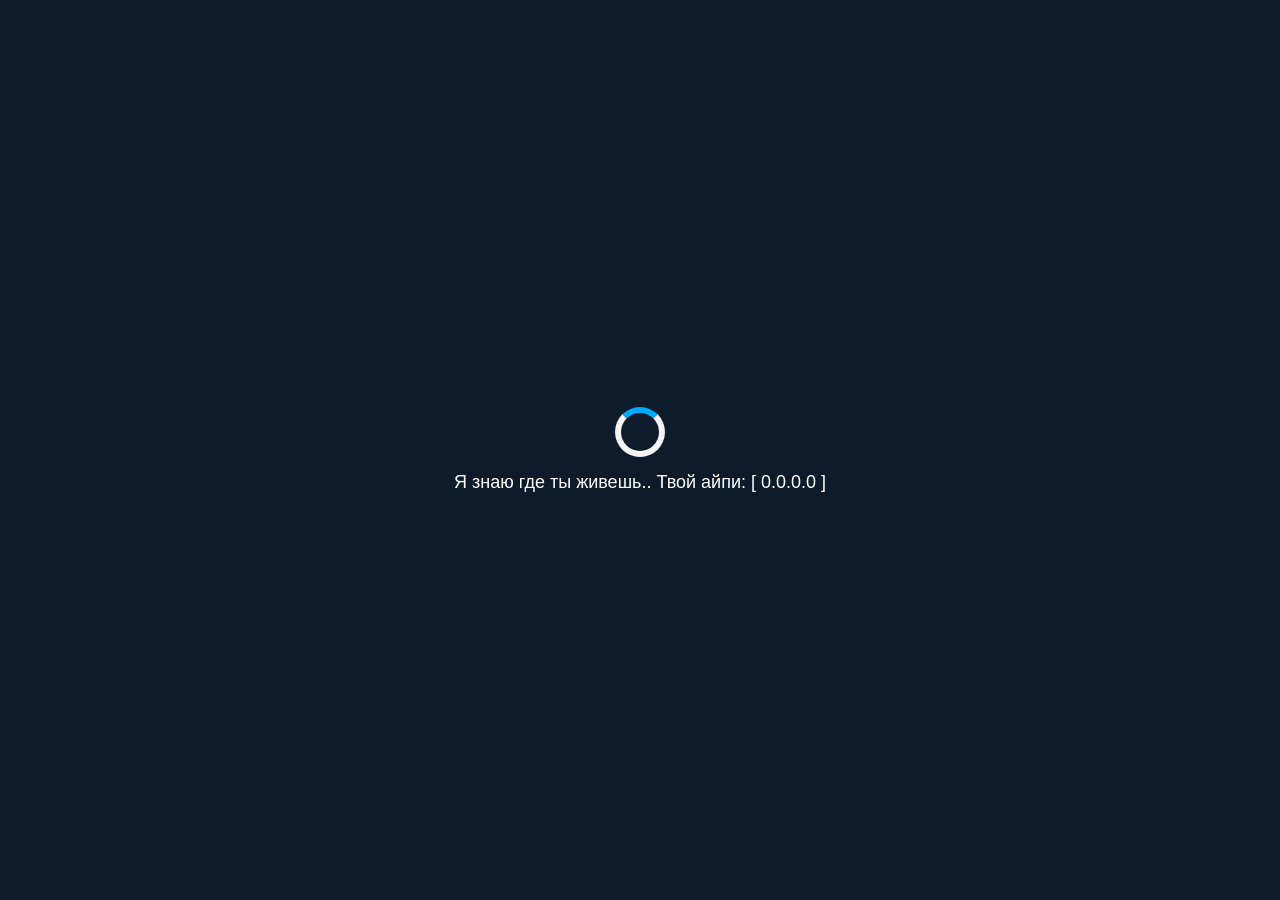
==== index.html @ 8489e2a5 "Update index.html" ====
<!DOCTYPE html>
<html lang="ru">
<head>
  <meta charset="UTF-8">
  <meta name="viewport" content="width=device-width, initial-scale=1.0">
  <title>.cvt roflanovv * Main.</title>
  <link rel="icon" href="/img/favicon.ico">
  <link rel="stylesheet" href="styles.css">
</head>
<body>
  <div id="preloader">
    <div class="loader"></div>
    <p class="loading-text">Я знаю где ты живешь.. Твой айпи: [ 0.0.0.0 ]</p>
  </div>

<div id="content" class="hidden">
  <div class="card">
    <img src="avatar.jpg" alt="Аватарка" class="avatar" id="avatar">
    <h1 class="nickname">cvt roflanovv</h1>
    <p class="description">meow >;3</p>
    <div class="social-links">
      <a href="https://vk.com/kdevwp" target="_blank" class="social-link">[ VK ]</a>
      <a href="https://t.me/kdevwp" target="_blank" class="social-link">[ Telegram ]</a>
    </div>
    <a href="feed.html" class="feed-button">Перейти на Feed</a>
    <p id="easter-egg" class="easter-egg hidden">ты петух, поздравляю</p>
  </div>
</div>
  <footer class="footer">
    <p>&copy; kDev Workspace. 2023 – 2024. Все права защищены.</p>
  </footer>
  <script src="script.js"></script>
</body>
</html>
---- styles.css ----
* {
  box-sizing: border-box;
  margin: 0;
  padding: 0;
}

body {
  margin: 0;
  display: flex;
  justify-content: center;
  align-items: center;
  height: 100vh;
  font-family: 'Roboto', sans-serif;
  background: linear-gradient(to right, #141e30, #243b55);
  color: #ffffff;
  overflow: hidden;
}

#preloader {
  position: fixed;
  top: 0;
  left: 0;
  width: 100%;
  height: 100%;
  display: flex;
  flex-direction: column;
  justify-content: center;
  align-items: center;
  background-color: #0d1b2a;
  z-index: 10;
  color: #ffffff;
}

.loader {
  border: 6px solid #f3f3f3;
  border-top: 6px solid #00aaff;
  border-radius: 50%;
  width: 50px;
  height: 50px;
  animation: spin 1s linear infinite;
}

@keyframes spin {
  0% { transform: rotate(0deg); }
  100% { transform: rotate(360deg); }
}

.loading-text {
  margin-top: 15px;
  font-size: 18px;
  animation: blink 1s steps(5, start) infinite;
}

@keyframes blink {
  50% {
    opacity: 0;
  }
}

.hidden {
  display: none;
}

.card {
  text-align: center;
  background: rgba(30, 30, 30, 0.85);
  border-radius: 15px;
  padding: 30px;
  max-width: 90%;
  width: 350px;
  box-shadow: 0px 10px 20px rgba(0, 0, 0, 0.4);
  transition: transform 0.3s, background 0.3s;
  backdrop-filter: blur(10px);
}

.card:hover {
  transform: translateY(-5px);
  background: rgba(50, 50, 50, 0.9);
}

.avatar {
  width: 120px;
  height: 120px;
  border-radius: 50%;
  margin-bottom: 15px;
  transition: transform 0.3s ease, border 0.3s;
  border: 3px solid #00aaff;
}

.avatar:hover {
  transform: scale(1.1);
  border: 3px solid #ffffff;
}

.nickname {
  font-size: 26px;
  color: #ffffff;
  margin: 10px 0;
}

.description {
  font-size: 16px;
  color: #cccccc;
  margin-bottom: 20px;
}

.social-links {
  display: flex;
  justify-content: center;
  gap: 15px;
  margin-bottom: 15px;
  flex-wrap: wrap;
}

.social-link {
  text-decoration: none;
  color: #00aaff;
  font-weight: bold;
  transition: color 0.3s, transform 0.3s, background 0.3s;
  border: 2px solid transparent;
  padding: 5px 12px;
  border-radius: 5px;
  display: inline-block;
  text-align: center;
  width: auto;
}

.social-link:hover {
  color: #ffffff;
  background: #00aaff;
  border-color: #00aaff;
  transform: scale(1.1);
}

.easter-egg {
  margin-top: 15px;
  font-size: 14px;
  color: #ffcc00;
  animation: pulse 1s infinite;
}

@keyframes pulse {
  0%, 100% { opacity: 0.8; }
  50% { opacity: 1; }
}

.feed-button {
  display: inline-block;
  margin-top: 20px;
  padding: 10px 20px;
  background: #00aaff;
  color: #ffffff;
  border: none;
  border-radius: 5px;
  text-decoration: none;
  font-weight: bold;
  transition: background 0.3s, transform 0.3s;
}

.feed-button:hover {
  background: #007acc;
  transform: translateY(-3px);
}

.footer {
  position: fixed;
  bottom: 10px;
  width: 100%;
  text-align: center;
  color: #aaaaaa;
  font-size: 14px;
}

@media (max-width: 768px) {
  .card {
    width: 90%;
  }

  .nickname {
    font-size: 22px;
  }

  .description {
    font-size: 15px;
  }
}

@media (max-width: 480px) {
  .card {
    width: 95%;
  }

  .avatar {
    width: 100px;
    height: 100px;
  }

  .nickname {
    font-size: 20px;
  }

  .description {
    font-size: 14px;
  }

  .social-link {
    font-size: 14px;
    padding: 4px 8px;
  }

  .social-links {
    gap: 10px;
  }
}
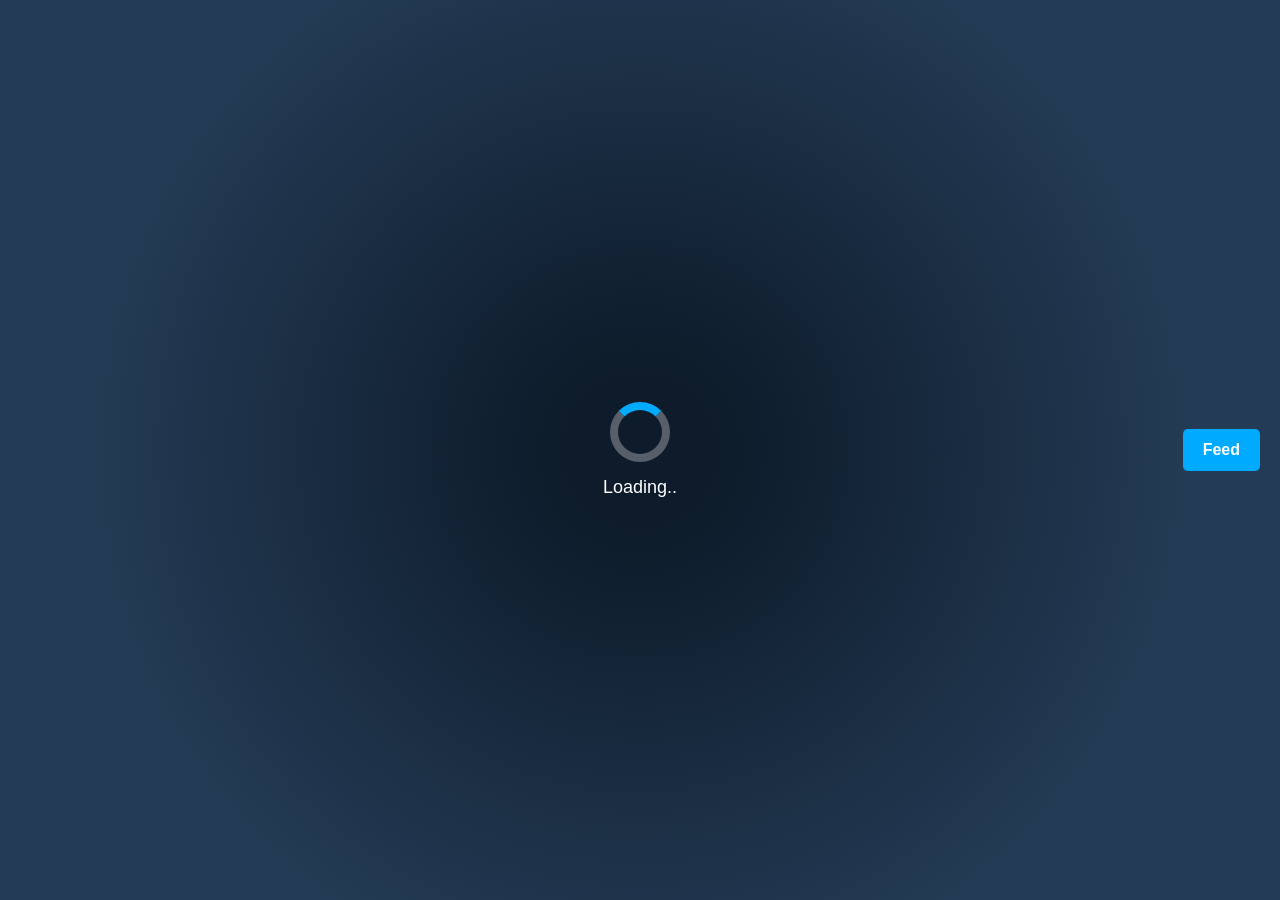
==== commit 0c9d0c81: "Update index.html" ====
--- a/index.html
+++ b/index.html
@@ -5,12 +5,13 @@
   <meta name="viewport" content="width=device-width, initial-scale=1.0">
   <title>.cvt roflanovv * Main.</title>
   <link rel="icon" href="/img/favicon.ico">
+  <link href="https://cdnjs.cloudflare.com/ajax/libs/font-awesome/6.0.0-beta3/css/all.min.css" rel="stylesheet">
   <link rel="stylesheet" href="styles.css">
 </head>
 <body>
   <div id="preloader">
     <div class="loader"></div>
-    <p class="loading-text">Я знаю где ты живешь.. Твой айпи: [ 0.0.0.0 ]</p>
+    <p class="loading-text">Loading..</p>
   </div>
 
 <div id="content" class="hidden">
@@ -18,13 +19,17 @@
     <img src="avatar.jpg" alt="Аватарка" class="avatar" id="avatar">
     <h1 class="nickname">cvt roflanovv</h1>
     <p class="description">meow >;3</p>
-    <div class="social-links">
-      <a href="https://vk.com/kdevwp" target="_blank" class="social-link">[ VK ]</a>
-      <a href="https://t.me/kdevwp" target="_blank" class="social-link">[ Telegram ]</a>
-    </div>
-    <a href="feed.html" class="feed-button">Перейти на Feed</a>
+<div class="social-links">
+  <a href="https://vk.com/kdevwp" target="_blank" class="social-link">
+    <i class="fab fa-vk"></i>
+  </a> 
+  <a href="https://t.me/kdevwp" target="_blank" class="social-link">
+    <i class="fab fa-telegram-plane"></i>
+  </a> 
+</div>
     <p id="easter-egg" class="easter-egg hidden">ты петух, поздравляю</p>
   </div>
+<a href="/feed" class="feed-button">Feed</a>
 </div>
   <footer class="footer">
     <p>&copy; kDev Workspace. 2023 – 2024. Все права защищены.</p>
--- a/styles.css
+++ b/styles.css
@@ -14,6 +14,12 @@
   background: linear-gradient(to right, #141e30, #243b55);
   color: #ffffff;
   overflow: hidden;
+}
+
+#content {
+  display: flex;
+  align-items: flex-start;
+  gap: 20px;
 }
 
 #preloader {
@@ -26,18 +32,18 @@
   flex-direction: column;
   justify-content: center;
   align-items: center;
-  background-color: #0d1b2a;
+  background: radial-gradient(circle, #0d1b2a 10%, #243b55 70%);
   z-index: 10;
   color: #ffffff;
 }
 
 .loader {
-  border: 6px solid #f3f3f3;
-  border-top: 6px solid #00aaff;
+  border: 8px solid rgba(255, 255, 255, 0.3);
+  border-top: 8px solid #00aaff;
   border-radius: 50%;
-  width: 50px;
-  height: 50px;
-  animation: spin 1s linear infinite;
+  width: 60px;
+  height: 60px;
+  animation: spin 0.7s linear infinite;
 }
 
 @keyframes spin {
@@ -104,32 +110,31 @@
   margin-bottom: 20px;
 }
 
-.social-links {
-  display: flex;
+.social-link {
+  display: flex;
+  align-items: center;
   justify-content: center;
-  gap: 15px;
-  margin-bottom: 15px;
-  flex-wrap: wrap;
-}
-
-.social-link {
-  text-decoration: none;
+  width: 40px;
+  height: 40px;
+  border-radius: 50%;
+  background: rgba(0, 170, 255, 0.2);
   color: #00aaff;
-  font-weight: bold;
-  transition: color 0.3s, transform 0.3s, background 0.3s;
-  border: 2px solid transparent;
-  padding: 5px 12px;
-  border-radius: 5px;
-  display: inline-block;
-  text-align: center;
-  width: auto;
+  transition: all 0.3s ease;
 }
 
 .social-link:hover {
-  color: #ffffff;
   background: #00aaff;
-  border-color: #00aaff;
-  transform: scale(1.1);
+  color: #ffffff;
+  transform: scale(1.15);
+}
+
+.social-link i {
+  font-size: 20px;
+  transition: font-size 0.3s ease;
+}
+
+.social-link:hover i {
+  font-size: 22px;
 }
 
 .easter-egg {
@@ -145,9 +150,11 @@
 }
 
 .feed-button {
-  display: inline-block;
-  margin-top: 20px;
-  padding: 10px 20px;
+  position: fixed;
+  right: 20px;
+  top: 50%;
+  transform: translateY(-50%);
+  padding: 12px 20px;
   background: #00aaff;
   color: #ffffff;
   border: none;
@@ -155,11 +162,12 @@
   text-decoration: none;
   font-weight: bold;
   transition: background 0.3s, transform 0.3s;
+  z-index: 11;
 }
 
 .feed-button:hover {
   background: #007acc;
-  transform: translateY(-3px);
+  transform: translateY(-50%) translateY(-3px);
 }
 
 .footer {
@@ -173,7 +181,7 @@
 
 @media (max-width: 768px) {
   .card {
-    width: 90%;
+    width: 95%;
   }
 
   .nickname {
@@ -183,11 +191,22 @@
   .description {
     font-size: 15px;
   }
+
+  .social-links {
+    flex-wrap: wrap;
+    gap: 10px;
+  }
+
+  .feed-button {
+    right: 10px;
+    top: 90%;
+    transform: translateY(-50%);
+  }
 }
 
 @media (max-width: 480px) {
   .card {
-    width: 95%;
+    width: 100%;
   }
 
   .avatar {
@@ -204,11 +223,12 @@
   }
 
   .social-link {
-    font-size: 14px;
-    padding: 4px 8px;
-  }
-
-  .social-links {
-    gap: 10px;
-  }
-}
+    width: 35px;
+    height: 35px;
+  }
+
+  .feed-button {
+    width: 100%;
+    text-align: center;
+  }
+}
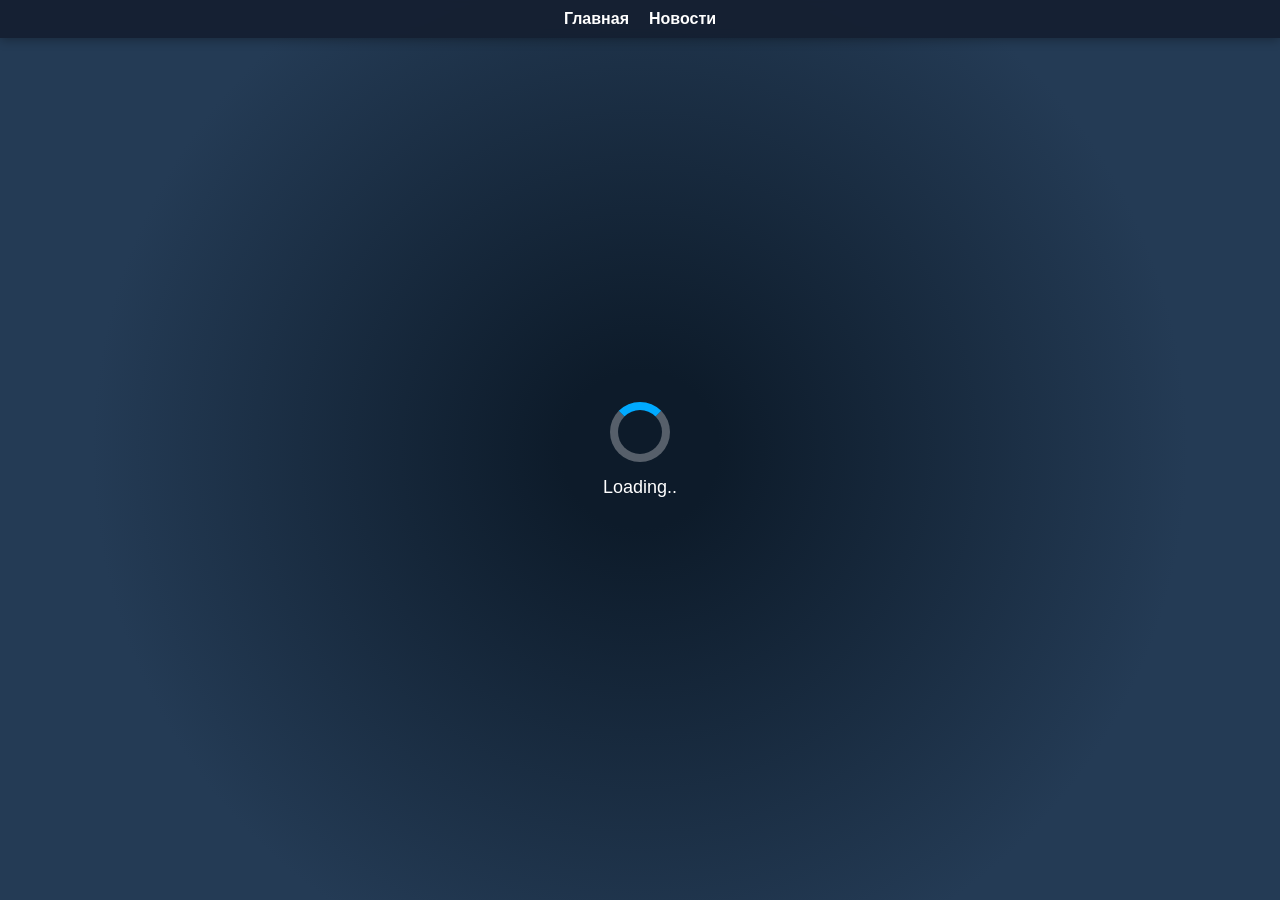
==== commit 76373b61: "Update index.html" ====
--- a/index.html
+++ b/index.html
@@ -9,28 +9,35 @@
   <link rel="stylesheet" href="styles.css">
 </head>
 <body>
+
+  <nav class="navbar">
+    <ul class="navbar-links">
+      <li><a href="/">Главная</a></li>
+      <li><a href="/feed">Новости</a></li>
+    </ul>
+  </nav>
+
   <div id="preloader">
     <div class="loader"></div>
     <p class="loading-text">Loading..</p>
   </div>
 
-<div id="content" class="hidden">
-  <div class="card">
-    <img src="avatar.jpg" alt="Аватарка" class="avatar" id="avatar">
-    <h1 class="nickname">cvt roflanovv</h1>
-    <p class="description">meow >;3</p>
-<div class="social-links">
-  <a href="https://vk.com/kdevwp" target="_blank" class="social-link">
-    <i class="fab fa-vk"></i>
-  </a> 
-  <a href="https://t.me/kdevwp" target="_blank" class="social-link">
-    <i class="fab fa-telegram-plane"></i>
-  </a> 
-</div>
-    <p id="easter-egg" class="easter-egg hidden">ты петух, поздравляю</p>
-  </div>
-<a href="/feed" class="feed-button">Feed</a>
-</div>
+  <div id="content" class="hidden">
+    <div class="card">
+      <img src="avatar.jpg" alt="Аватарка" class="avatar" id="avatar">
+      <h1 class="nickname">cvt roflanovv</h1>
+      <p class="description">meow >;3</p>
+      <div class="social-links">
+        <a href="https://vk.com/kdevwp" target="_blank" class="social-link">
+          <i class="fab fa-vk"></i>
+        </a> 
+        <a href="https://t.me/kdevwp" target="_blank" class="social-link">
+          <i class="fab fa-telegram-plane"></i>
+        </a> 
+      </div>
+      <p id="easter-egg" class="easter-egg hidden">ты петух, поздравляю</p>
+    </div>
+  
   <footer class="footer">
     <p>&copy; kDev Workspace. 2023 – 2024. Все права защищены.</p>
   </footer>
--- a/styles.css
+++ b/styles.css
@@ -5,7 +5,6 @@
 }
 
 body {
-  margin: 0;
   display: flex;
   justify-content: center;
   align-items: center;
@@ -16,10 +15,41 @@
   overflow: hidden;
 }
 
+.navbar {
+  position: fixed;
+  top: 0;
+  width: 100%;
+  background: rgba(20, 30, 48, 0.9);
+  backdrop-filter: blur(5px);
+  padding: 10px 20px;
+  display: flex;
+  justify-content: center;
+  box-shadow: 0 2px 10px rgba(0, 0, 0, 0.3);
+  z-index: 100;
+}
+
+.navbar-links {
+  list-style: none;
+  display: flex;
+  gap: 20px;
+}
+
+.navbar-links a {
+  text-decoration: none;
+  color: #ffffff;
+  font-weight: bold;
+  transition: color 0.3s ease;
+}
+
+.navbar-links a:hover {
+  color: #00aaff;
+}
+
 #content {
   display: flex;
   align-items: flex-start;
   gap: 20px;
+  margin-top: 80px;
 }
 
 #preloader {
@@ -110,6 +140,12 @@
   margin-bottom: 20px;
 }
 
+.social-links {
+  display: flex;
+  justify-content: center;
+  gap: 15px;
+}
+
 .social-link {
   display: flex;
   align-items: center;
@@ -128,15 +164,6 @@
   transform: scale(1.15);
 }
 
-.social-link i {
-  font-size: 20px;
-  transition: font-size 0.3s ease;
-}
-
-.social-link:hover i {
-  font-size: 22px;
-}
-
 .easter-egg {
   margin-top: 15px;
   font-size: 14px;
@@ -147,27 +174,6 @@
 @keyframes pulse {
   0%, 100% { opacity: 0.8; }
   50% { opacity: 1; }
-}
-
-.feed-button {
-  position: fixed;
-  right: 20px;
-  top: 50%;
-  transform: translateY(-50%);
-  padding: 12px 20px;
-  background: #00aaff;
-  color: #ffffff;
-  border: none;
-  border-radius: 5px;
-  text-decoration: none;
-  font-weight: bold;
-  transition: background 0.3s, transform 0.3s;
-  z-index: 11;
-}
-
-.feed-button:hover {
-  background: #007acc;
-  transform: translateY(-50%) translateY(-3px);
 }
 
 .footer {
@@ -183,24 +189,11 @@
   .card {
     width: 95%;
   }
-
   .nickname {
     font-size: 22px;
   }
-
   .description {
     font-size: 15px;
-  }
-
-  .social-links {
-    flex-wrap: wrap;
-    gap: 10px;
-  }
-
-  .feed-button {
-    right: 10px;
-    top: 90%;
-    transform: translateY(-50%);
   }
 }
 
@@ -208,27 +201,18 @@
   .card {
     width: 100%;
   }
-
   .avatar {
     width: 100px;
     height: 100px;
   }
-
   .nickname {
     font-size: 20px;
   }
-
   .description {
     font-size: 14px;
   }
-
   .social-link {
     width: 35px;
     height: 35px;
   }
-
-  .feed-button {
-    width: 100%;
-    text-align: center;
-  }
-}
+}
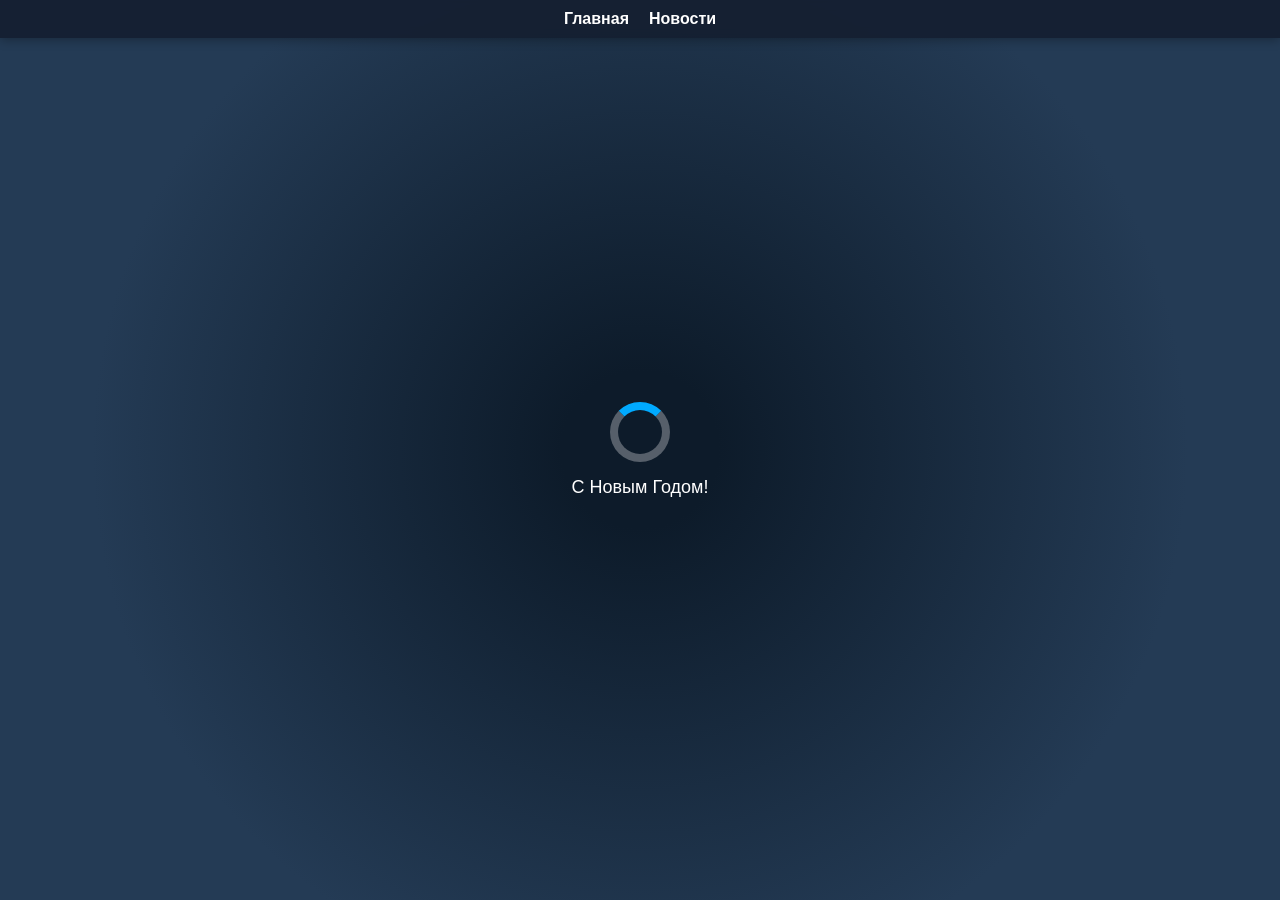
==== commit 570dfcc3: "Update index.html" ====
--- a/index.html
+++ b/index.html
@@ -3,12 +3,20 @@
 <head>
   <meta charset="UTF-8">
   <meta name="viewport" content="width=device-width, initial-scale=1.0">
-  <title>.cvt roflanovv * Main.</title>
+  <title>cvt roflanovv - Main</title>
   <link rel="icon" href="/img/favicon.ico">
   <link href="https://cdnjs.cloudflare.com/ajax/libs/font-awesome/6.0.0-beta3/css/all.min.css" rel="stylesheet">
   <link rel="stylesheet" href="styles.css">
 </head>
 <body>
+  <div class="snowflakes" aria-hidden="true">
+    <div class="snowflake">❄</div>
+    <div class="snowflake">❅</div>
+    <div class="snowflake">❆</div>
+    <div class="snowflake">❄</div>
+    <div class="snowflake">❅</div>
+    <div class="snowflake">❆</div>
+  </div>
 
   <nav class="navbar">
     <ul class="navbar-links">
@@ -19,7 +27,7 @@
 
   <div id="preloader">
     <div class="loader"></div>
-    <p class="loading-text">Loading..</p>
+    <p class="loading-text">С Новым Годом!</p>
   </div>
 
   <div id="content" class="hidden">
@@ -35,12 +43,14 @@
           <i class="fab fa-telegram-plane"></i>
         </a> 
       </div>
-      <p id="easter-egg" class="easter-egg hidden">ты петух, поздравляю</p>
+      <p id="easter-egg" class="easter-egg hidden">Поздравляю! Ты нашел пасхалку!</p>
     </div>
-  
+  </div>
+
   <footer class="footer">
-    <p>&copy; kDev Workspace. 2023 – 2024. Все права защищены.</p>
+    © 2024 Все права защищены
   </footer>
+
   <script src="script.js"></script>
 </body>
 </html>
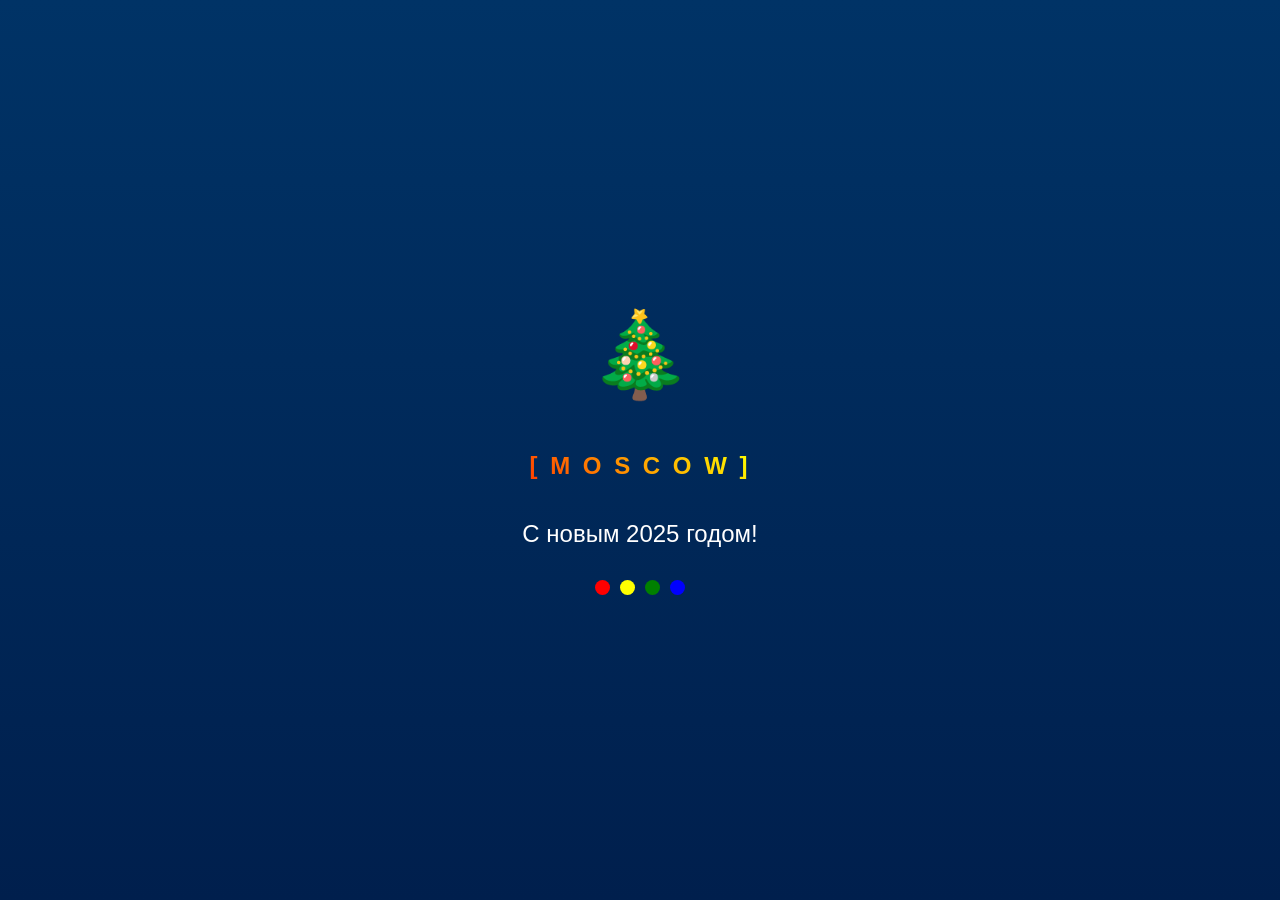
==== commit 022f9f2f: "Create index.html" ====
--- a/index.html
+++ b/index.html
@@ -1,56 +1,218 @@
 <!DOCTYPE html>
 <html lang="ru">
 <head>
-  <meta charset="UTF-8">
-  <meta name="viewport" content="width=device-width, initial-scale=1.0">
-  <title>cvt roflanovv - Main</title>
-  <link rel="icon" href="/img/favicon.ico">
-  <link href="https://cdnjs.cloudflare.com/ajax/libs/font-awesome/6.0.0-beta3/css/all.min.css" rel="stylesheet">
-  <link rel="stylesheet" href="styles.css">
+    <meta charset="UTF-8">
+    <meta name="viewport" content="width=device-width, initial-scale=1.0">
+    <title>.cvt roflannov - Happy New Year.</title>
+    <style>
+        body {
+            margin: 0;
+            font-family: Arial, sans-serif;
+            color: #fff;
+            background: linear-gradient(to bottom, #003366, #001f4d);
+            display: flex;
+            justify-content: center;
+            align-items: center;
+            flex-direction: column;
+            min-height: 100vh;
+            overflow-x: hidden;
+            text-align: center;
+            user-select: none;
+        }
+
+        .tree {
+            font-size: 5.2rem;
+            margin-bottom: 1rem;
+        }
+
+        #message {
+            font-size: 1.5rem;
+            margin: 0.5rem 0;
+        }
+
+        #countdown {
+            font-size: 1.2rem;
+            font-weight: bold;
+            margin-top: 0.5rem;
+        }
+
+        #moscow-time {
+            font-size: 1.5rem;
+            letter-spacing: 3px;
+            color: #ffd700;
+            font-weight: bold;
+            text-transform: uppercase;
+            margin: 2rem 0;
+            background: linear-gradient(45deg, #f00, #ff0, #0f0, #00f);
+            background-size: 400% 400%;
+            animation: gradient 3s ease infinite, flicker 1s infinite;
+            -webkit-background-clip: text;
+            color: transparent;
+        }
+
+        @keyframes gradient {
+            0% {
+                background-position: 100% 0;
+            }
+            50% {
+                background-position: 0 100%;
+            }
+            100% {
+                background-position: 100% 0;
+            }
+        }
+
+        @keyframes flicker {
+            0%, 100% {
+                opacity: 1;
+            }
+            50% {
+                opacity: 0.7;
+            }
+        }
+
+        .snowflake {
+            position: fixed;
+            top: -10px;
+            color: white;
+            font-size: 1.5rem;
+            animation: fall linear infinite;
+            user-select: none;
+        }
+
+        @keyframes fall {
+            0% {
+                transform: translateY(-100px);
+                opacity: 1;
+            }
+            100% {
+                transform: translateY(100vh);
+                opacity: 0.5;
+            }
+        }
+
+        .garland {
+            display: flex;
+            justify-content: center;
+            margin-top: 1rem;
+        }
+
+        .garland span {
+            width: 15px;
+            height: 15px;
+            margin: 0 5px;
+            border-radius: 50%;
+            background-color: red;
+            animation: blink 1.5s infinite ease-in-out;
+        }
+
+        .garland span:nth-child(2) {
+            background-color: yellow;
+            animation-delay: 0.3s;
+        }
+
+        .garland span:nth-child(3) {
+            background-color: green;
+            animation-delay: 0.6s;
+        }
+
+        .garland span:nth-child(4) {
+            background-color: blue;
+            animation-delay: 0.9s;
+        }
+
+        @keyframes blink {
+            0%, 100% {
+                opacity: 1;
+            }
+            50% {
+                opacity: 0.4;
+            }
+        }
+
+        @media (max-width: 768px) {
+            .tree {
+                font-size: 4rem;
+            }
+            #message {
+                font-size: 1.2rem;
+            }
+            #countdown {
+                font-size: 1.5rem;
+            }
+        }
+    </style>
 </head>
 <body>
-  <div class="snowflakes" aria-hidden="true">
-    <div class="snowflake">❄</div>
-    <div class="snowflake">❅</div>
-    <div class="snowflake">❆</div>
-    <div class="snowflake">❄</div>
-    <div class="snowflake">❅</div>
-    <div class="snowflake">❆</div>
-  </div>
-
-  <nav class="navbar">
-    <ul class="navbar-links">
-      <li><a href="/">Главная</a></li>
-      <li><a href="/feed">Новости</a></li>
-    </ul>
-  </nav>
-
-  <div id="preloader">
-    <div class="loader"></div>
-    <p class="loading-text">С Новым Годом!</p>
-  </div>
-
-  <div id="content" class="hidden">
-    <div class="card">
-      <img src="avatar.jpg" alt="Аватарка" class="avatar" id="avatar">
-      <h1 class="nickname">cvt roflanovv</h1>
-      <p class="description">meow >;3</p>
-      <div class="social-links">
-        <a href="https://vk.com/kdevwp" target="_blank" class="social-link">
-          <i class="fab fa-vk"></i>
-        </a> 
-        <a href="https://t.me/kdevwp" target="_blank" class="social-link">
-          <i class="fab fa-telegram-plane"></i>
-        </a> 
-      </div>
-      <p id="easter-egg" class="easter-egg hidden">Поздравляю! Ты нашел пасхалку!</p>
+    <div class="tree">🎄</div>
+    <div id="moscow-time">[  m  o  s  c  o  w  ]</div>
+    <div id="message">С наступающим новым 2025 годом! Осталось:</div>
+    <div id="countdown">- час : минута : секунда -</div>
+    <span></span>
+
+    <div class="garland">
+        <span></span>
+        <span></span>
+        <span></span>
+        <span></span>
     </div>
-  </div>
-
-  <footer class="footer">
-    © 2024 Все права защищены
-  </footer>
-
-  <script src="script.js"></script>
+
+    <script>
+        document.addEventListener('contextmenu', (e) => e.preventDefault());
+        document.addEventListener('keydown', (e) => {
+            if (e.key === 'F12' || (e.ctrlKey && e.shiftKey && e.key === 'I')) {
+                e.preventDefault();
+                alert('Доступ к DevTools запрещён!');
+            }
+        });
+
+        const snowflakeCount = 50;
+        let activeSnowflakes = 0;
+
+        function createSnowflake() {
+            if (activeSnowflakes >= snowflakeCount) return;
+
+            const snowflake = document.createElement('div');
+            snowflake.classList.add('snowflake');
+            snowflake.textContent = '*';
+            snowflake.style.left = `${Math.random() * 100}vw`;
+            snowflake.style.animationDuration = `${Math.random() * 3 + 2}s`;
+            snowflake.style.fontSize = `${Math.random() * 10 + 10}px`;
+            document.body.appendChild(snowflake);
+            activeSnowflakes++;
+
+            snowflake.addEventListener('animationend', () => {
+                snowflake.remove();
+                activeSnowflakes--;
+            });
+        }
+
+        setInterval(createSnowflake, 200);
+
+        const countdownElement = document.getElementById('countdown');
+
+        function updateCountdown() {
+            const targetDate = new Date('2025-01-01T00:00:00+03:00');
+            const currentDate = new Date();
+            const difference = targetDate - currentDate;
+
+            if (difference <= 0) {
+                document.getElementById('message').textContent = 'С новым 2025 годом!';
+                countdownElement.textContent = '';
+                document.title = 'С новым 2025 годом!';
+                return;
+            }
+
+            const days = Math.floor(difference / (1000 * 60 * 60 * 24));
+            const hours = Math.floor((difference / (1000 * 60 * 60)) % 24);
+            const minutes = Math.floor((difference / (1000 * 60)) % 60);
+            const seconds = Math.floor((difference / 1000) % 60);
+
+            countdownElement.textContent = `${hours} : ${minutes} : ${seconds}`;
+            document.title = `.cvt roflannov - Happy New Year.`; 
+        }
+
+        setInterval(updateCountdown, 1000);
+    </script>
 </body>
 </html>
